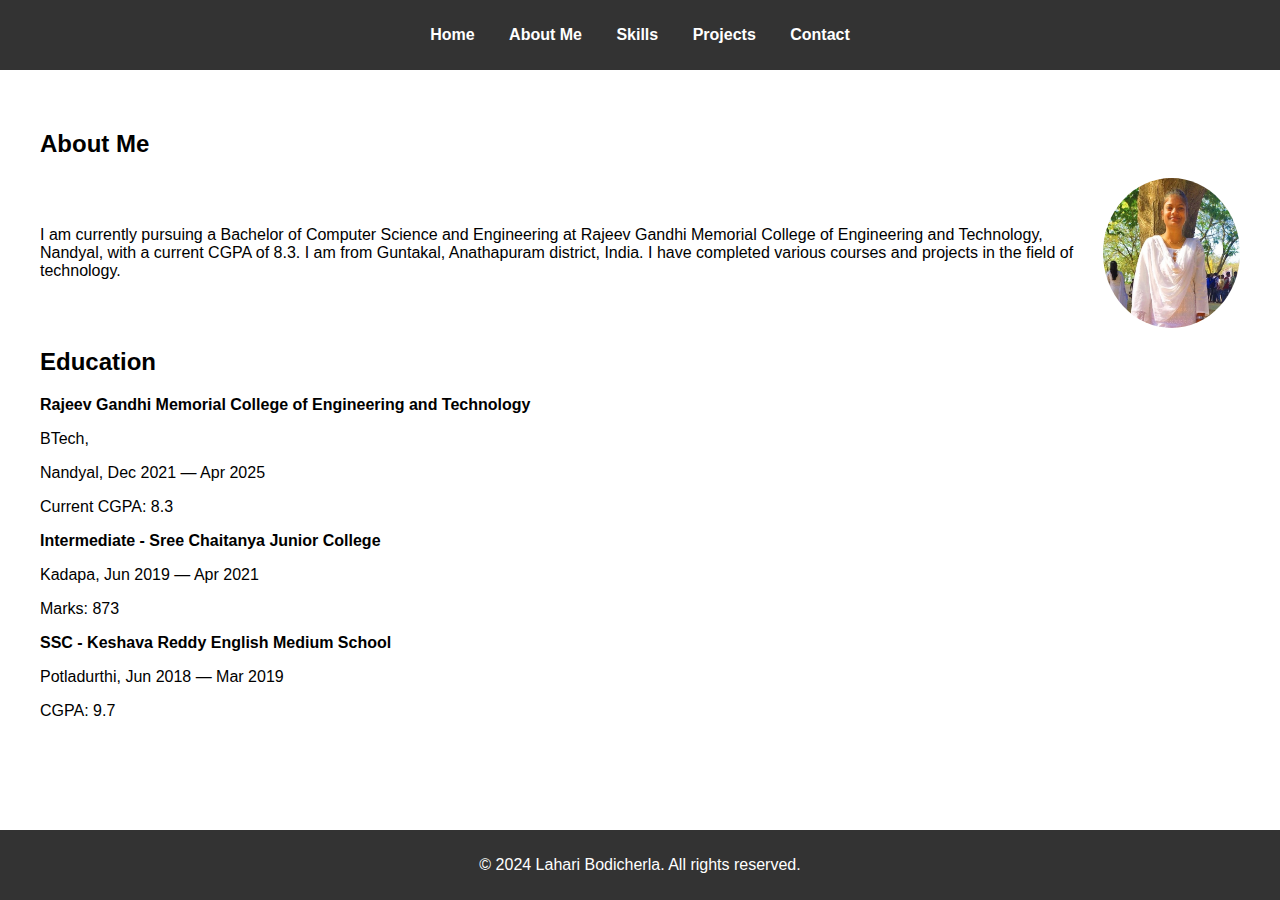
==== about.html @ dfaf75bd "Add files via upload" ====
<!DOCTYPE html>
<html lang="en">
<head>
    <meta charset="UTF-8">
    <meta name="viewport" content="width=device-width, initial-scale=1.0">
    <title>About Me - Lahari Bodicherla</title>
    <link rel="stylesheet" href="style.css">
</head>
<body>
    <header>
        <nav>
            <ul>
                <li><a href="index.html">Home</a></li>
                <li><a href="about.html">About Me</a></li>
                <li><a href="skills.html">Skills</a></li>
                <li><a href="project.html">Projects</a></li>
                <li><a href="contact.html">Contact</a></li>
            </ul>
        </nav>
    </header>

    <section id="about">
        <h2>About Me</h2>
        <div class="profile">
            <p>I am currently pursuing a Bachelor of Computer Science and Engineering at Rajeev Gandhi Memorial College of Engineering and Technology, Nandyal, with a current CGPA of 8.3. I am from Guntakal, Anathapuram district, India. I have completed various courses and projects in the field of technology.</p>
            <img src="image.png" alt="Lahari Bodicherla" class="profile-img">

        </div>
        <h2>Education</h2>
                <div class="section education">
                    <p><strong>Rajeev Gandhi Memorial College of Engineering and Technology</strong> </p>
			  <p>BTech,
                    <p>Nandyal, Dec 2021 — Apr 2025</p>
                    <p>Current CGPA: 8.3</p>
                </div>
                <div >
                    <p><strong>Intermediate - Sree Chaitanya Junior College</strong></p>
                    <p>Kadapa, Jun 2019 — Apr 2021</p>
                    <p>Marks: 873</p>
                </div>
                <div>
                    <p><strong>SSC - Keshava Reddy English Medium School</strong></p>
                    <p>Potladurthi, Jun 2018 — Mar 2019</p>
                    <p>CGPA: 9.7</p>
                </div>
    </section>

    <footer>
        <p>&copy; 2024 Lahari Bodicherla. All rights reserved.</p>
    </footer>
</body>
</html>
---- style.css ----
body {
    font-family: Arial, sans-serif;
    margin: 0;
    padding: 0;
    box-sizing: border-box;
   
}

header {
    background: #333;
    color: #fff;
    padding: 10px 0;
    text-align: center;
}

nav ul {
    list-style: none;
    padding: 0;
}

nav ul li {
    display: inline;
    margin: 0 15px;
}

nav ul li a {
    color: #fff;
    text-decoration: none;
    font-weight: bold;
}

#hero {
    display: flex;
    justify-content: center;
    align-items: center;
    height: 100vh; /* 100% of the viewport height */
    background-image: url('rgm.jpg'); /* Replace with your image path */
    background-size: cover;
    background-position: center;
    background-repeat: no-repeat;
    color: white; /* Ensures text is visible on the background */
    text-align: left;
    padding: 20px;
}
.hero-content {
    max-width: 800px; 
    margin: 0 auto;  
    padding: 20px;
    background: rgba(0, 0, 0, 0.5); 
    border-radius: 10px; 
    display: inline-block;
}

#hero h1 {
    font-size: 3em;
}

#hero p {
    font-size: 1.5em;
}

#about, #skills, #projects, #contact {
    padding: 20px;
    margin: 20px;
}

.profile {
    display: flex;
    align-items: center;
    gap: 20px;
}
.text-and-image {
    display: flex;
    justify-content: space-between;
    align-items: center;
}

.profile-img {
    border-radius: 50%;
    width: 150px;
    height: 150px;
    object-fit: cover;
}

ul {
    list-style: none;
    padding: 0;
}

ul li {
    margin: 5px 0;
}

footer {
    background: #333;
    color: #fff;
    text-align: center;
    padding: 10px 0;
    position: fixed;
    width: 100%;
    bottom: 0;
}
table {
    width: 100%;
    border-spacing:5px;
    border-separate: separate;
   }
th, td {
    padding: 10px; 
    text-align: left;
}
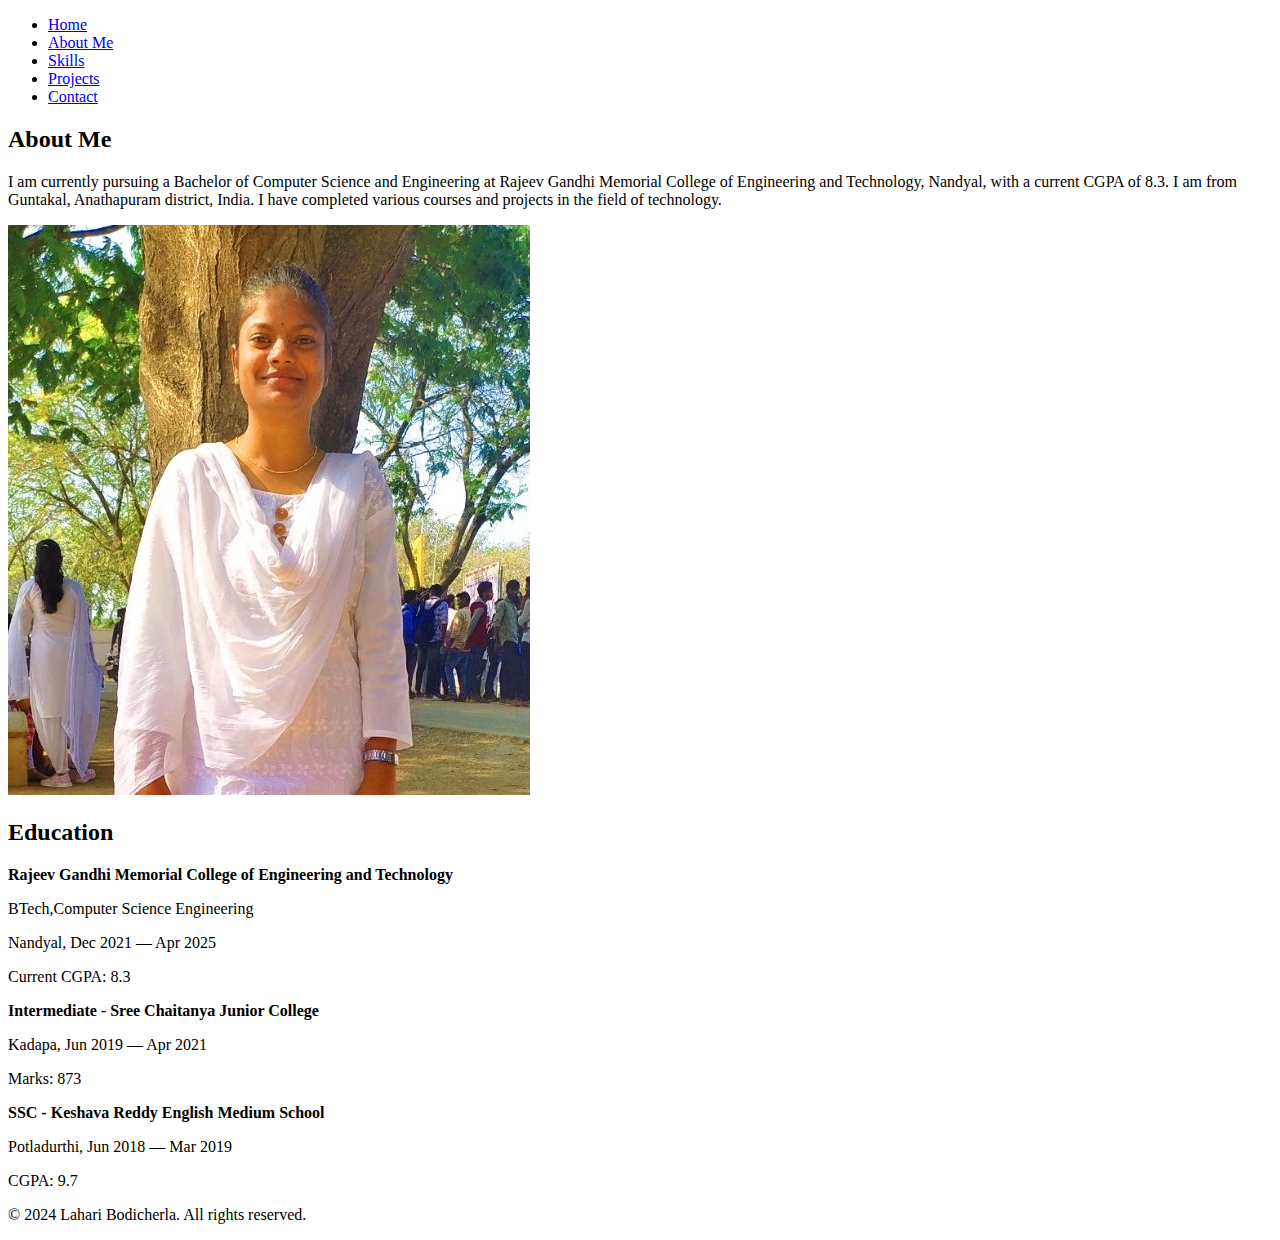
==== commit a5812398: "Add files via upload" ====
--- a/about.html
+++ b/about.html
@@ -6,7 +6,7 @@
     <title>About Me - Lahari Bodicherla</title>
     <link rel="stylesheet" href="style.css">
 </head>
-<body>
+<body >
     <header>
         <nav>
             <ul>
@@ -19,17 +19,16 @@
         </nav>
     </header>
 
-    <section id="about">
+    <section class="hello"   id="about">
         <h2>About Me</h2>
         <div class="profile">
             <p>I am currently pursuing a Bachelor of Computer Science and Engineering at Rajeev Gandhi Memorial College of Engineering and Technology, Nandyal, with a current CGPA of 8.3. I am from Guntakal, Anathapuram district, India. I have completed various courses and projects in the field of technology.</p>
             <img src="image.png" alt="Lahari Bodicherla" class="profile-img">
-
-        </div>
+        </div>   
         <h2>Education</h2>
-                <div class="section education">
+                <div>
                     <p><strong>Rajeev Gandhi Memorial College of Engineering and Technology</strong> </p>
-			  <p>BTech,
+			        <p>BTech,Computer Science Engineering</p>
                     <p>Nandyal, Dec 2021 — Apr 2025</p>
                     <p>Current CGPA: 8.3</p>
                 </div>
@@ -42,7 +41,7 @@
                     <p><strong>SSC - Keshava Reddy English Medium School</strong></p>
                     <p>Potladurthi, Jun 2018 — Mar 2019</p>
                     <p>CGPA: 9.7</p>
-                </div>
+                </div>  
     </section>
 
     <footer>
